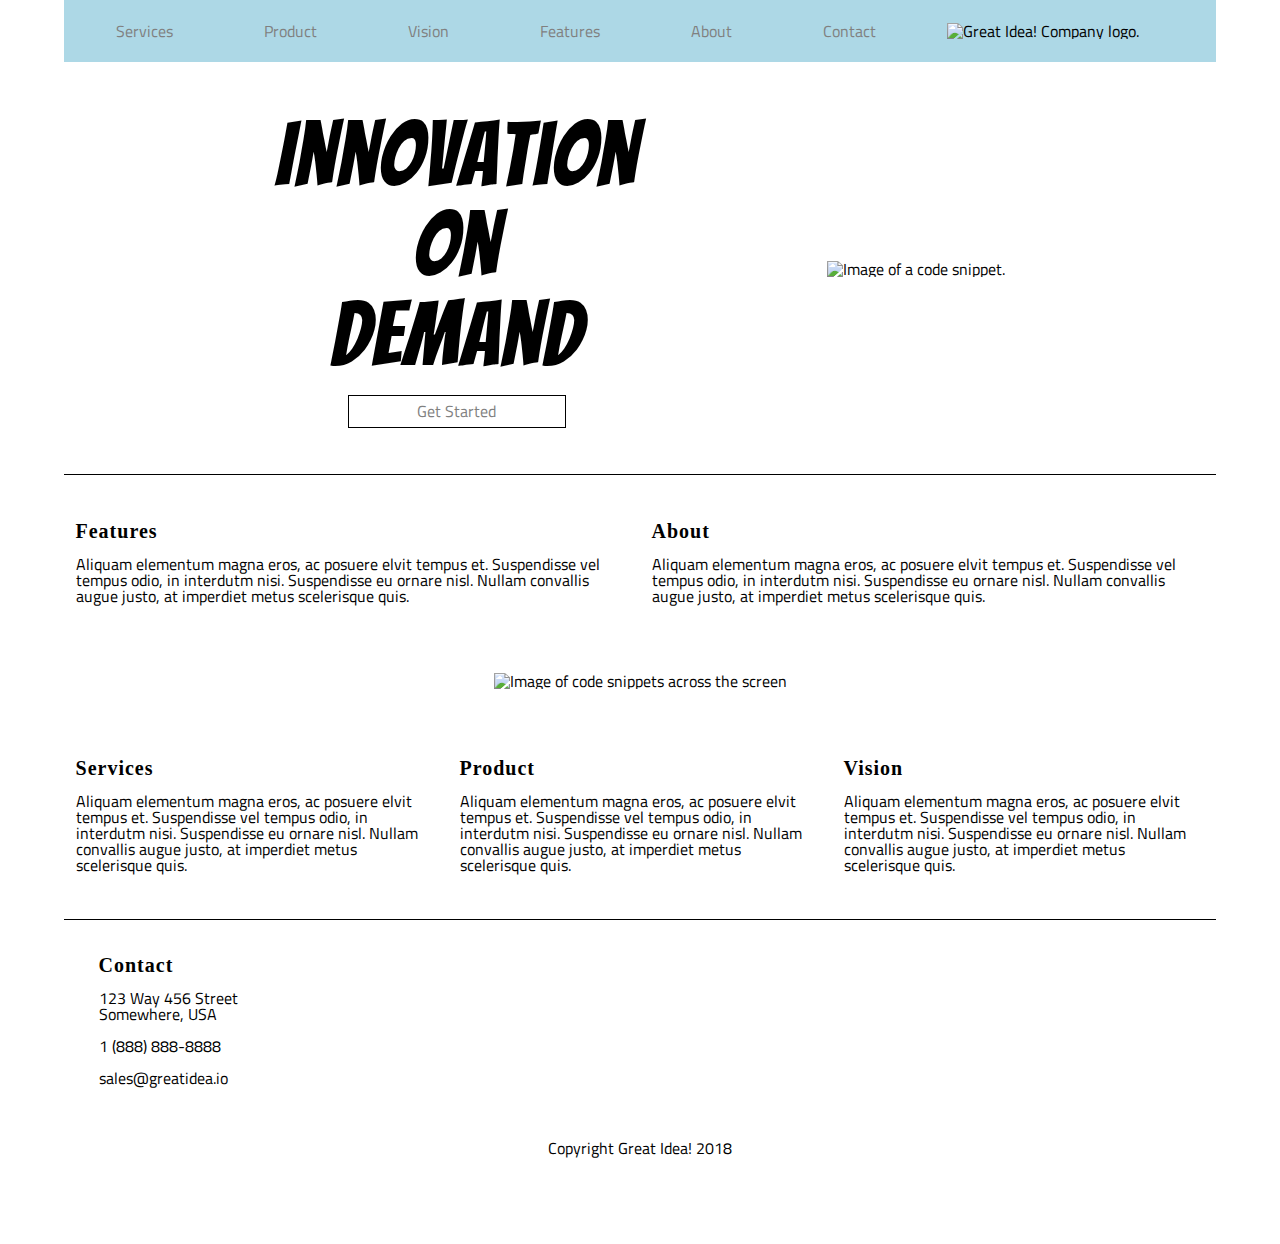
==== great-idea/index.html @ 64b709f3 "refactored with flex from User-Interface project. files changed: index.html and index.css" ====
<!doctype html>

<html lang="en">
<head>
  <meta charset="utf-8">

  <title>Great Idea!</title>

  <link href="https://fonts.googleapis.com/css?family=Bangers|Titillium+Web" rel="stylesheet">
  <link rel="stylesheet" href="css/index.css">

  <!--[if lt IE 9]>
    <script src="https://cdnjs.cloudflare.com/ajax/libs/html5shiv/3.7.3/html5shiv.js"></script>
  <![endif]-->
</head>

  <body>

    <!-- Copy and paste your HTML from the first UI project here -->
    <header>
        <nav>
          <div class="anchors">
            <a href="">Services</a>
            <a href="">Product</a>
            <a href="">Vision</a>
            <a href="">Features</a>
            <a href="">About</a>
            <a href="">Contact</a>
          </div>
            <div class="logo">
              <img src="img/logo.png" alt="Great Idea! Company logo.">
          </div>
      </nav>  
</header>


  
    <section class="container-one">
      <div class="left-side">
         <h1>
          Innovation<br>
          On<br>
          Demand</h1>
        

         <div class="anchor">
         <a href="">Get Started</a>
        </div>
      </div>

        <div class="right-side">
      <img src="img/header-img.png" alt="Image of a code snippet.">
    </div>
  </section>


 
    





    
    
    <div class="twocolumns">
        <div class="first">
      <h2>Features</h2>
      <p>Aliquam elementum magna eros, ac posuere elvit tempus et. 
        Suspendisse vel tempus odio, in interdutm nisi. 
        Suspendisse eu ornare nisl. Nullam convallis augue justo, at imperdiet metus scelerisque quis.</p>
      </div>
    
    
    
    
      <div class="second">  
     <h2>About</h2> 
     <p>Aliquam elementum magna eros, ac posuere elvit tempus et. 
       Suspendisse vel tempus odio, in interdutm nisi. 
       Suspendisse eu ornare nisl. Nullam convallis augue justo, at imperdiet metus scelerisque quis.</p>
    
      </div>
    </div>
    
    












    
    <div class="middle-img">
      <img src="img/mid-page-accent.jpg" alt="Image of code snippets across the screen">
    </div>


      <div class="threecolumns">
    
          <div class="third">
      <h2>Services</h2>
      <p>Aliquam elementum magna eros, ac posuere elvit tempus et. 
        Suspendisse vel tempus odio, in interdutm nisi. 
        Suspendisse eu ornare nisl. Nullam convallis augue justo, at imperdiet metus scelerisque quis.</p>
          </div>
       
    
       
        <div class="fourth">
      <h2>Product</h2>
      <p>Aliquam elementum magna eros, ac posuere elvit tempus et. 
        Suspendisse vel tempus odio, in interdutm nisi. 
        Suspendisse eu ornare nisl. Nullam convallis augue justo, at imperdiet metus scelerisque quis.</p>
        </div>
      
     
        <div class="fifth">
      <h2>Vision</h2>
      <p>Aliquam elementum magna eros, ac posuere elvit tempus et. 
        Suspendisse vel tempus odio, in interdutm nisi. 
        Suspendisse eu ornare nisl. Nullam convallis augue justo, at imperdiet metus scelerisque quis.</p>
      </div>

      </div>
     
    
    
    <footer>
    <div class="contact">
      <h3>Contact</h3>
      <address>
      <p>123 Way 456 Street
        <br>
      Somewhere, USA</p>
      <br>
      <p>1 (888) 888-8888</p>
      <br>
      <p>sales@greatidea.io</p>
    </address>
  </div>

  <div class="copyright">
      <p>Copyright Great Idea! 2018</p>
</div>
    </footer> 



  </body>
</html>
---- great-idea/css/index.css ----
/* http://meyerweb.com/eric/tools/css/reset/ 
   v2.0 | 20110126
   License: none (public domain)
*/

html, body, div, span, applet, object, iframe,
h1, h2, h3, h4, h5, h6, p, blockquote, pre,
a, abbr, acronym, address, big, cite, code,
del, dfn, em, img, ins, kbd, q, s, samp,
small, strike, strong, sub, sup, tt, var,
b, u, i, center,
dl, dt, dd, ol, ul, li,
fieldset, form, label, legend,
table, caption, tbody, tfoot, thead, tr, th, td,
article, aside, canvas, details, embed, 
figure, figcaption, footer, header, hgroup, 
menu, nav, output, ruby, section, summary,
time, mark, audio, video {
	margin: 0;
	padding: 0;
	border: 0;
	font-size: 100%;
	font: inherit;
	vertical-align: baseline;
}
/* HTML5 display-role reset for older browsers */
article, aside, details, figcaption, figure, 
footer, header, hgroup, menu, nav, section {
	display: block;
}
body {
	line-height: 1;
}
ol, ul {
	list-style: none;
}
blockquote, q {
	quotes: none;
}
blockquote:before, blockquote:after,
q:before, q:after {
	content: '';
	content: none;
}
table {
	border-collapse: collapse;
	border-spacing: 0;
}

/* Set every element's box-sizing to border-box */
* {
    box-sizing: border-box;
}

html, body {
    height: 100%;
    font-family: 'Titillium Web', sans-serif;
}

h1, h2, h3, h4, h5 {
    font-family: 'Bangers', cursive;
    letter-spacing: 1px;
    margin-bottom: 15px;
}

/* Copy and paste your work from yesterday here and start to refactor into flexbox */



/* basic styling */
h2, h3 {
	font-family: 'Shadows Into Light', cursive;
	font-size: 20px;
	font-weight: bold;
}

a {
	color: gray;
	text-decoration: none;
}

/* Flex in the works below */
body {
	margin: 5%;
}

/* header */
header {
	width: 90%;
	overflow: hidden;
	top: 0;
	margin: 0 auto;
	position: fixed;
	z-index: -1%;
}
header nav {
	display: flex;
	justify-content: center;
	align-items: center;
	background-color: lightblue;
}

.anchors {
	display: flex;
	width: 70%;
	justify-content: space-between;
	padding: 2%;
}

.logo {
	display: flex;
	width: 25%;
	align-self: right;
	justify-content: space-around;

}


/* H1 and picture */

.container-one {
	display: flex;
	width: 100%;
	padding: 4% 2%;
	text-align: center;
	justify-content: space-evenly;
	align-items: center;

	
}

.left-side {
	display: flex;
	flex-flow: column;
	align-items: center;
}

.container-one .left-side h1 {
	font-size: 90px;
	display: flex;
	align-items: center;

}
.left-side .anchor {
	padding: 2% 4%;
	width: 60%;
	border: 1px solid black;
}

.twocolumns, .threecolumns {
	display: flex;
	padding: 3% 0;
}

.twocolumns {
	border-top: 1px solid black;
}


.threecolumns {
	border-bottom: 1px solid black;
}

.middle-img {
	display: flex;
	justify-content: center;
	align-self: center;
	padding: 2%;
}

.first, .second, .third, .fourth, .fifth {
	padding: 1%;
}

footer {
	display: flex;
	flex-direction: column;
	padding: 3%;
}


footer div address {
	justify-content: left;
}

div.copyright {
	padding: 5%;
	justify-content: space-around;
	align-self: center;
}
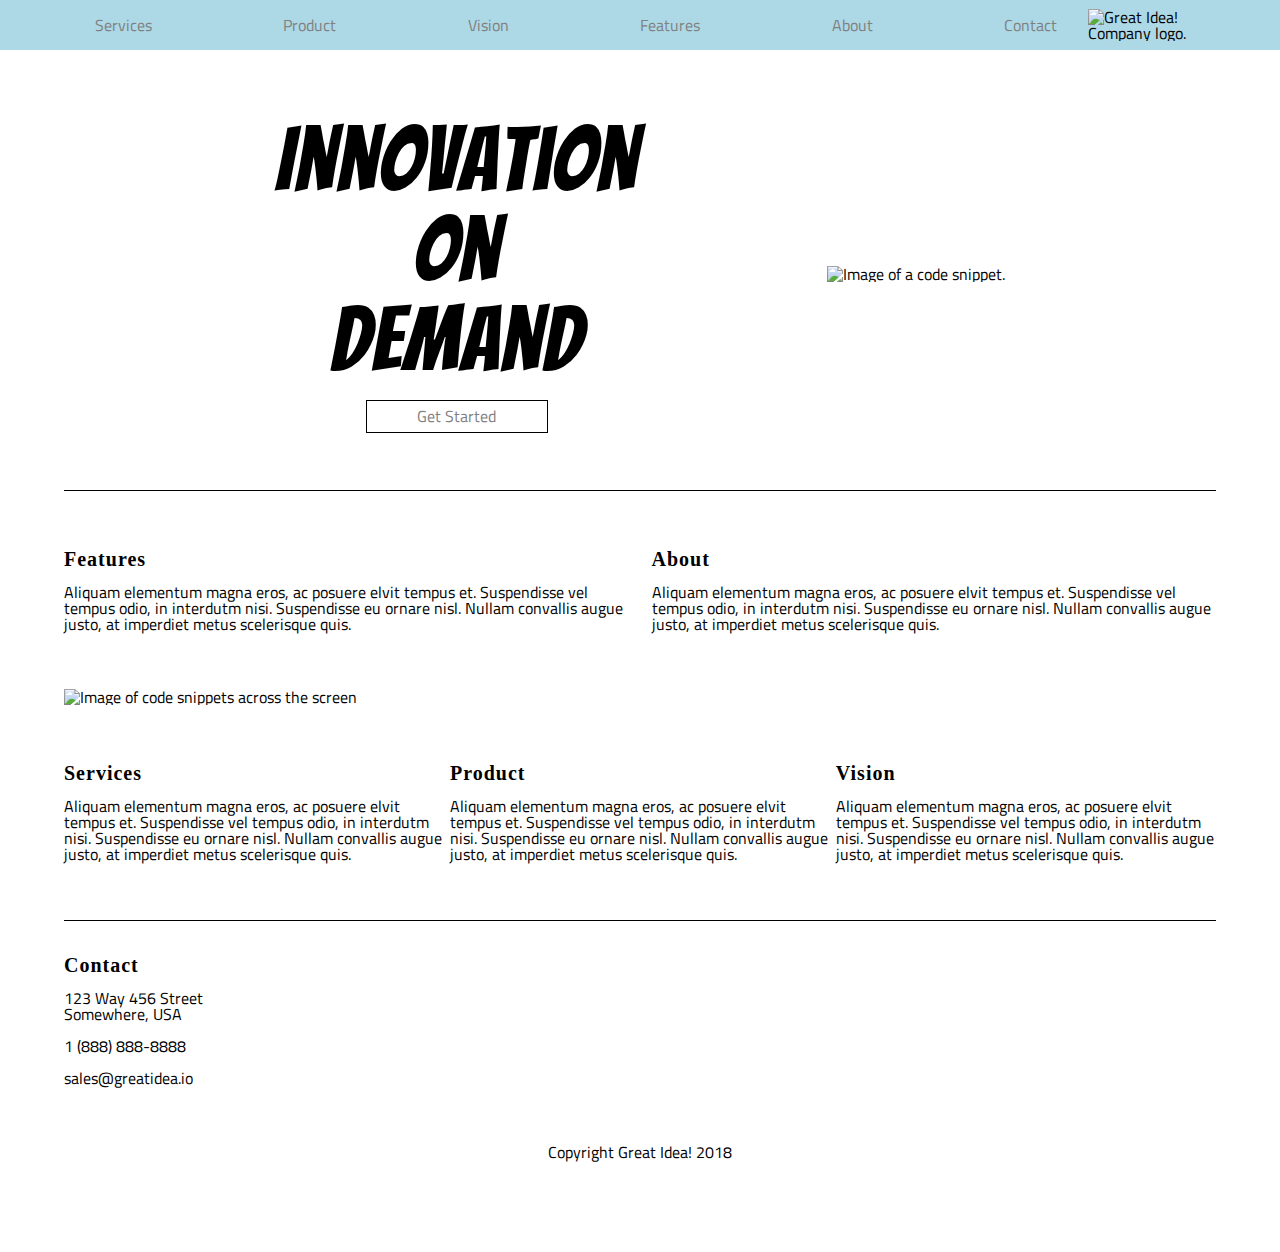
==== commit 59c49c14: "made changes to index.html and index.css to include flex" ====
--- a/great-idea/index.html
+++ b/great-idea/index.html
@@ -20,7 +20,7 @@
     <header>
         <nav>
           <div class="anchors">
-            <a href="">Services</a>
+            <a href="services.html">Services</a>
             <a href="">Product</a>
             <a href="">Vision</a>
             <a href="">Features</a>
@@ -34,7 +34,7 @@
 </header>
 
 
-  
+  <div class="master-container">
     <section class="container-one">
       <div class="left-side">
          <h1>
@@ -130,7 +130,7 @@
 
       </div>
      
-    
+   
     
     <footer>
     <div class="contact">
@@ -151,7 +151,7 @@
 </div>
     </footer> 
 
-
+  </div>
 
   </body>
 </html>--- a/great-idea/css/index.css
+++ b/great-idea/css/index.css
@@ -77,23 +77,24 @@
 a {
 	color: gray;
 	text-decoration: none;
+	padding: 5px;
 }
 
 /* Flex in the works below */
-body {
-	margin: 5%;
+div.master-container {
+	margin: 0 5%;
 }
 
 /* header */
 header {
-	width: 90%;
-	overflow: hidden;
+	width: 100%;
 	top: 0;
 	margin: 0 auto;
 	position: fixed;
 	z-index: -1%;
 }
 header nav {
+	height: 50px;
 	display: flex;
 	justify-content: center;
 	align-items: center;
@@ -102,16 +103,16 @@
 
 .anchors {
 	display: flex;
-	width: 70%;
+	width: 80%;
 	justify-content: space-between;
-	padding: 2%;
+	padding: 0 2%;
 }
 
 .logo {
 	display: flex;
-	width: 25%;
+	width: 10%;
 	align-self: right;
-	justify-content: space-around;
+	justify-content: space-evenly;
 
 }
 
@@ -121,13 +122,19 @@
 .container-one {
 	display: flex;
 	width: 100%;
-	padding: 4% 2%;
+	padding: 10% 2% 5% 2%;
 	text-align: center;
 	justify-content: space-evenly;
-	align-items: center;
-
-	
-}
+	align-items: center;	
+}
+
+
+img {
+	justify-content: stretch;
+	width: 100%;
+
+}
+
 
 .left-side {
 	display: flex;
@@ -143,39 +150,43 @@
 }
 .left-side .anchor {
 	padding: 2% 4%;
-	width: 60%;
+	width: 50%;
 	border: 1px solid black;
 }
 
 .twocolumns, .threecolumns {
 	display: flex;
-	padding: 3% 0;
+	width: 100%;
+	justify-content: space-between;
+	padding: 5% 0;
 }
 
 .twocolumns {
 	border-top: 1px solid black;
 }
 
-
 .threecolumns {
 	border-bottom: 1px solid black;
 }
 
-.middle-img {
-	display: flex;
-	justify-content: center;
-	align-self: center;
-	padding: 2%;
-}
-
-.first, .second, .third, .fourth, .fifth {
-	padding: 1%;
+.first, .second, .third, .fourth, .fifth  {
+	display: flex;
+	flex-direction: column;
+	justify-content: space-between;
+
+}
+.first, .second {
+	width: 49%;
+}
+
+.third, .fourth, .fifth {
+	width: 33%;
 }
 
 footer {
 	display: flex;
 	flex-direction: column;
-	padding: 3%;
+	padding: 3% 0;
 }
 
 
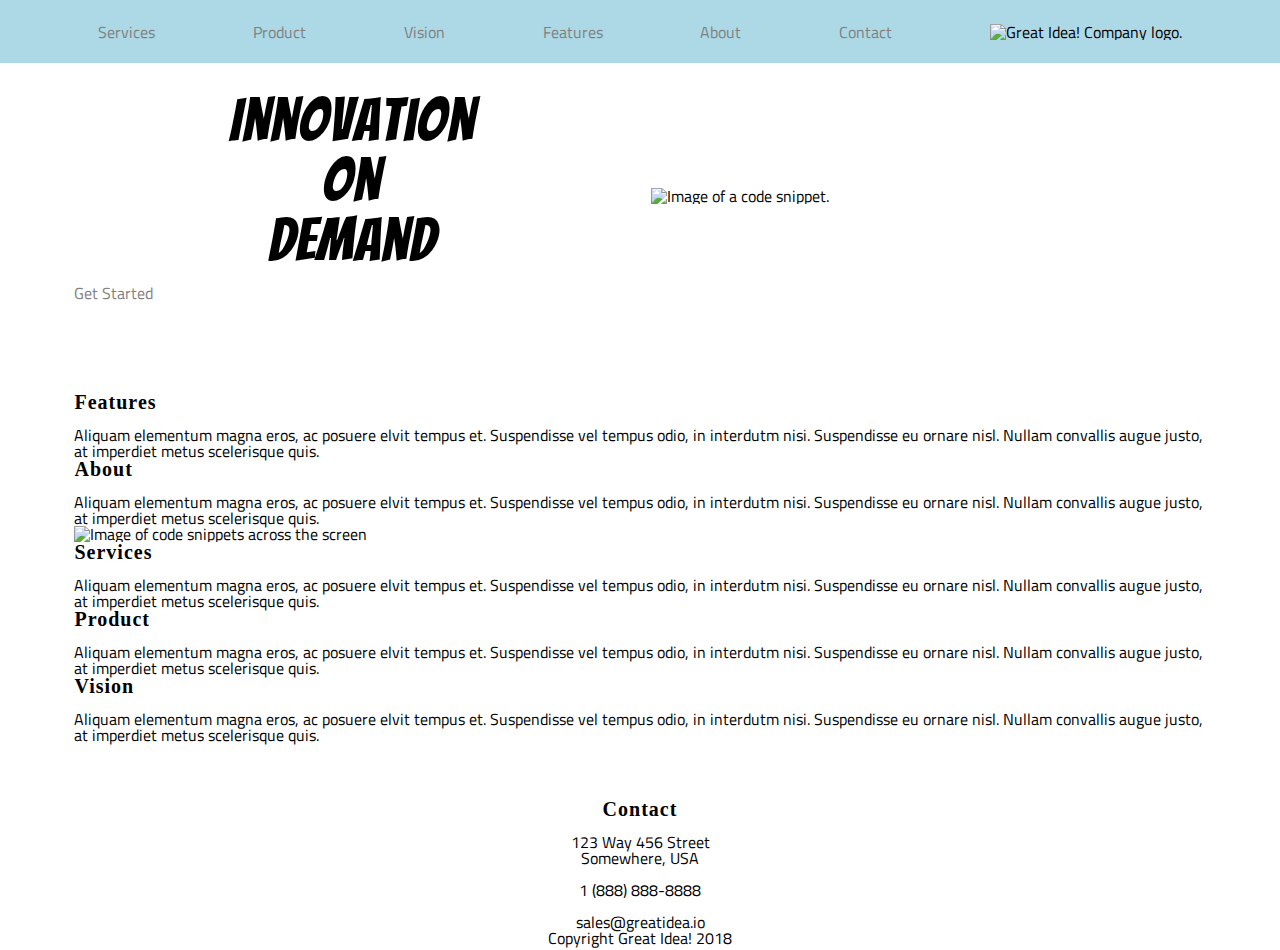
==== commit 4a91928b: "Added changes to all three files" ====
--- a/great-idea/index.html
+++ b/great-idea/index.html
@@ -15,73 +15,48 @@
 </head>
 
   <body>
+    <header>
+      <nav class="nav-items">
+          <a class="nav-bar" href="">Services</a>
+          <a class="nav-bar" href="">Product</a>
+          <a class="nav-bar" href="">Vision</a>
+          <a class="nav-bar" href="">Features</a>
+          <a class="nav-bar" href="">About</a>
+          <a class="nav-bar" href="">Contact</a>
+          <img src="img/logo.png" alt="Great Idea! Company logo.">
+      </nav>
+    </header>
 
-    <!-- Copy and paste your HTML from the first UI project here -->
-    <header>
-        <nav>
-          <div class="anchors">
-            <a href="services.html">Services</a>
-            <a href="">Product</a>
-            <a href="">Vision</a>
-            <a href="">Features</a>
-            <a href="">About</a>
-            <a href="">Contact</a>
-          </div>
-            <div class="logo">
-              <img src="img/logo.png" alt="Great Idea! Company logo.">
-          </div>
-      </nav>  
-</header>
-
-
-  <div class="master-container">
-    <section class="container-one">
-      <div class="left-side">
-         <h1>
-          Innovation<br>
-          On<br>
-          Demand</h1>
+<section class="first-section">
+        <div class="split-top">
+          <h1>Innovation<br>On<br>Demand</h1>
         
-
-         <div class="anchor">
          <a href="">Get Started</a>
         </div>
-      </div>
-
-        <div class="right-side">
+        <div class="split-top">
       <img src="img/header-img.png" alt="Image of a code snippet.">
-    </div>
-  </section>
-
-
- 
-    
-
-
-
+        </div>
+    </section>
 
 
     
     
-    <div class="twocolumns">
-        <div class="first">
+
       <h2>Features</h2>
       <p>Aliquam elementum magna eros, ac posuere elvit tempus et. 
         Suspendisse vel tempus odio, in interdutm nisi. 
         Suspendisse eu ornare nisl. Nullam convallis augue justo, at imperdiet metus scelerisque quis.</p>
-      </div>
+   
     
     
     
-    
-      <div class="second">  
+
      <h2>About</h2> 
      <p>Aliquam elementum magna eros, ac posuere elvit tempus et. 
        Suspendisse vel tempus odio, in interdutm nisi. 
        Suspendisse eu ornare nisl. Nullam convallis augue justo, at imperdiet metus scelerisque quis.</p>
     
-      </div>
-    </div>
+ 
     
     
 
@@ -97,38 +72,35 @@
 
 
     
-    <div class="middle-img">
+
       <img src="img/mid-page-accent.jpg" alt="Image of code snippets across the screen">
-    </div>
 
 
-      <div class="threecolumns">
+
+
     
-          <div class="third">
       <h2>Services</h2>
       <p>Aliquam elementum magna eros, ac posuere elvit tempus et. 
         Suspendisse vel tempus odio, in interdutm nisi. 
         Suspendisse eu ornare nisl. Nullam convallis augue justo, at imperdiet metus scelerisque quis.</p>
-          </div>
+  
        
     
        
-        <div class="fourth">
+
       <h2>Product</h2>
       <p>Aliquam elementum magna eros, ac posuere elvit tempus et. 
         Suspendisse vel tempus odio, in interdutm nisi. 
         Suspendisse eu ornare nisl. Nullam convallis augue justo, at imperdiet metus scelerisque quis.</p>
-        </div>
+ 
       
      
-        <div class="fifth">
+
       <h2>Vision</h2>
       <p>Aliquam elementum magna eros, ac posuere elvit tempus et. 
         Suspendisse vel tempus odio, in interdutm nisi. 
         Suspendisse eu ornare nisl. Nullam convallis augue justo, at imperdiet metus scelerisque quis.</p>
-      </div>
-
-      </div>
+   
      
    
     
--- a/great-idea/css/index.css
+++ b/great-idea/css/index.css
@@ -63,139 +63,149 @@
     margin-bottom: 15px;
 }
 
-/* Copy and paste your work from yesterday here and start to refactor into flexbox */
-
-
+
+/* MY CODE BEGINS HERE */
 
 /* basic styling */
+* {
+	box-sizing: border-box;
+	margin: 0;
+	padding: 0;
+}
+
+html, body {
+	margin: 0 3%;
+}
+
 h2, h3 {
 	font-family: 'Shadows Into Light', cursive;
 	font-size: 20px;
 	font-weight: bold;
 }
 
+/* header */
+header .nav-items {
+	height: 7%;
+
+}
+
+  .nav-items{
+	background-color: lightblue;
+	display: flex;
+	align-items: center;
+	width: 100%;
+	justify-content: space-evenly;
+	top: 0;
+	left: 0;
+	position: fixed;
+}
+
 a {
+	text-decoration: none;
 	color: gray;
+}
+
+a.nav-bar:hover {
+	color: black;
+	background-color: slategray;
+	transition: all .5s ease-in;
+	padding: 2%;
+}
+
+
+/* image between header and section below! */
+
+
+.services-header-img {
+	width: 100%;
+	padding: 8% 0 2% 0;
+
+}
+
+.index-middle-img {
+	padding: 2% 0;
+}
+
+/* sections start BELOW! */
+.first-section {
+	padding: 8% 0;
+	display: flex;
+	justify-content: space-between;
+	align-items: center;
+}
+
+.first-section h1 {
+	font-size: 60px;
+	text-align: center;
+}
+
+.first-section .split-top {
+	width: 49%;
+}
+
+.container {
+	display: flex;
+	flex-wrap: wrap;
+	justify-content: space-between;
+	padding: 2% 0;
+	border-bottom: 1px solid black;
+	border-top: 1px solid black;
+}
+
+.container .articles {
+	justify-content: space-around;
+	padding: 2%;
+	flex-flow: column;
+	border: 1px solid black;
+	width: 48%;
+	margin: 2% 0;
+	background-color: whitesmoke;
+}
+
+.articles .learn-more {
+	display: flex;
+	padding: 2%;
+	border: 1px solid black;
+	width: 40%;
+	justify-content: center;
 	text-decoration: none;
-	padding: 5px;
-}
-
-/* Flex in the works below */
-div.master-container {
-	margin: 0 5%;
-}
-
-/* header */
-header {
-	width: 100%;
-	top: 0;
-	margin: 0 auto;
-	position: fixed;
-	z-index: -1%;
-}
-header nav {
-	height: 50px;
-	display: flex;
-	justify-content: center;
-	align-items: center;
-	background-color: lightblue;
-}
-
-.anchors {
-	display: flex;
-	width: 80%;
-	justify-content: space-between;
-	padding: 0 2%;
-}
-
-.logo {
-	display: flex;
-	width: 10%;
-	align-self: right;
-	justify-content: space-evenly;
-
-}
-
-
-/* H1 and picture */
-
-.container-one {
-	display: flex;
-	width: 100%;
-	padding: 10% 2% 5% 2%;
+	border-radius: 5px;
+	color: black;
+	background-color: white;
+}
+
+.articles p {
+	padding: 2%;
+	margin-bottom: 4%;
+}
+
+.services {
+	padding: 3% 0;
+	
+	
+}
+
+.container-two {
+	display: flex;
+	flex-direction: row;
+	flex-wrap: wrap;
+	justify-content: space-between;
+}
+
+.container-two .info {
+	justify-content: space-between;
+	width: 47%;
+	padding: 4% 0;
+}
+
+ul {
+	line-height: 1.5;
+	padding: 4% 4%;
+	list-style: disc;
+
+}
+
+footer {
 	text-align: center;
-	justify-content: space-evenly;
-	align-items: center;	
-}
-
-
-img {
-	justify-content: stretch;
-	width: 100%;
-
-}
-
-
-.left-side {
-	display: flex;
-	flex-flow: column;
-	align-items: center;
-}
-
-.container-one .left-side h1 {
-	font-size: 90px;
-	display: flex;
-	align-items: center;
-
-}
-.left-side .anchor {
-	padding: 2% 4%;
-	width: 50%;
-	border: 1px solid black;
-}
-
-.twocolumns, .threecolumns {
-	display: flex;
-	width: 100%;
-	justify-content: space-between;
-	padding: 5% 0;
-}
-
-.twocolumns {
-	border-top: 1px solid black;
-}
-
-.threecolumns {
-	border-bottom: 1px solid black;
-}
-
-.first, .second, .third, .fourth, .fifth  {
-	display: flex;
-	flex-direction: column;
-	justify-content: space-between;
-
-}
-.first, .second {
-	width: 49%;
-}
-
-.third, .fourth, .fifth {
-	width: 33%;
-}
-
-footer {
-	display: flex;
-	flex-direction: column;
-	padding: 3% 0;
-}
-
-
-footer div address {
-	justify-content: left;
-}
-
-div.copyright {
-	padding: 5%;
-	justify-content: space-around;
-	align-self: center;
-}+	margin: 5% 0 2% 0;
+}
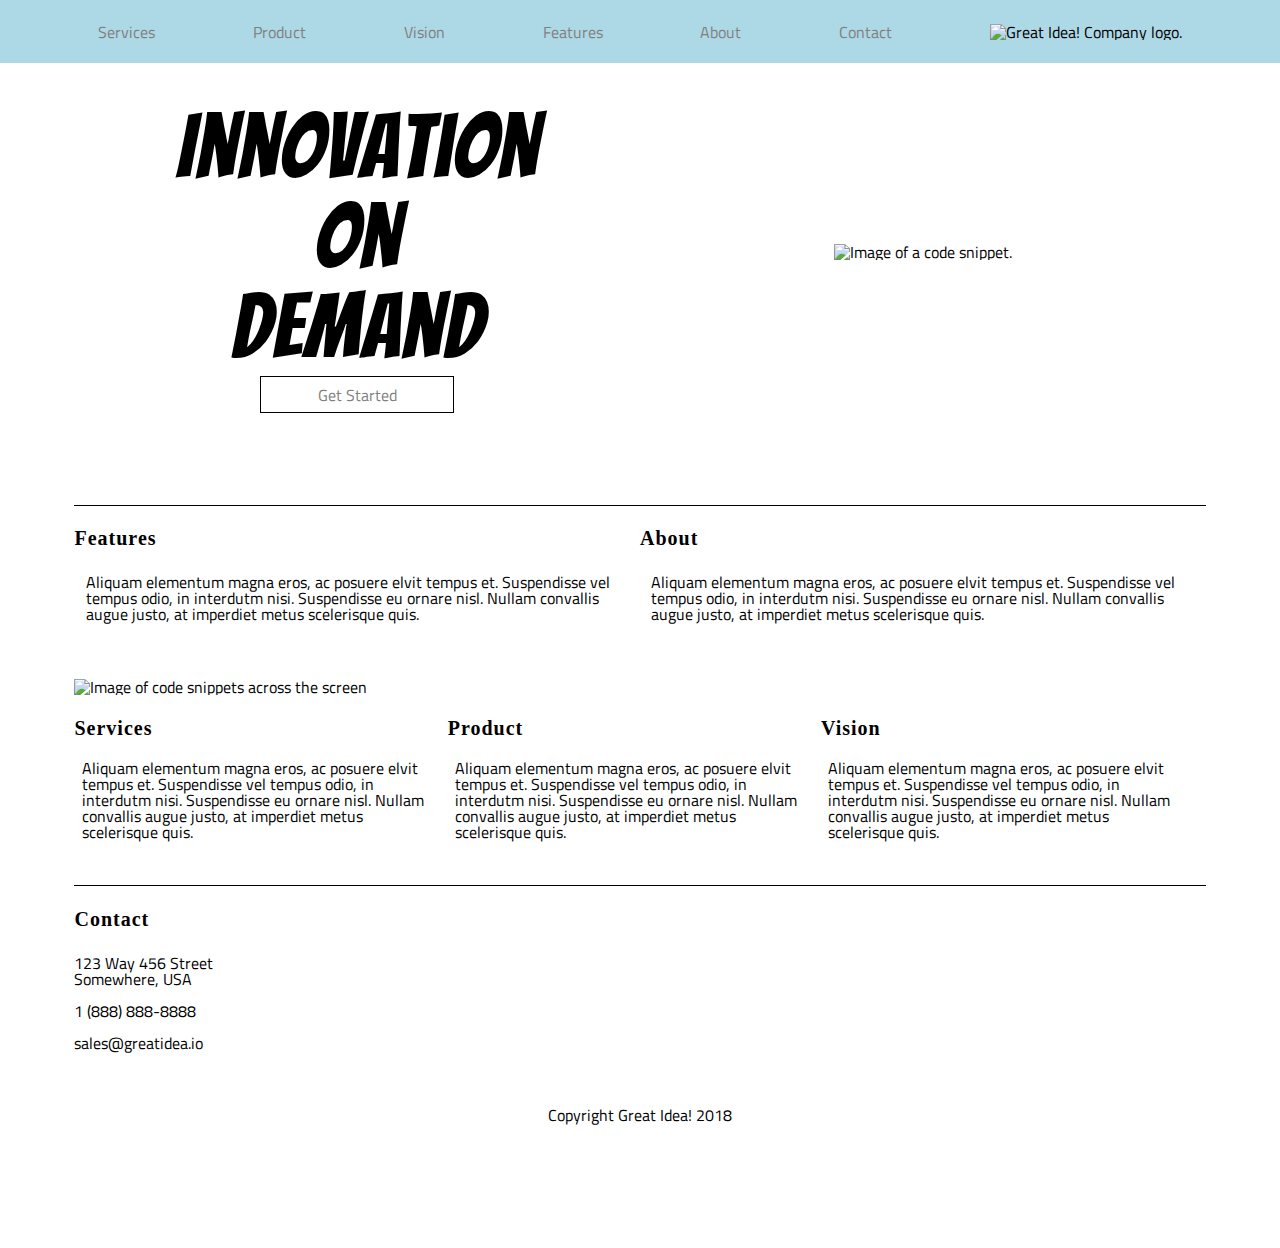
==== commit 4664392d: "made final changes to all files" ====
--- a/great-idea/index.html
+++ b/great-idea/index.html
@@ -17,7 +17,7 @@
   <body>
     <header>
       <nav class="nav-items">
-          <a class="nav-bar" href="">Services</a>
+          <a class="nav-bar" href="services.html">Services</a>
           <a class="nav-bar" href="">Product</a>
           <a class="nav-bar" href="">Vision</a>
           <a class="nav-bar" href="">Features</a>
@@ -33,6 +33,7 @@
         
          <a href="">Get Started</a>
         </div>
+
         <div class="split-top">
       <img src="img/header-img.png" alt="Image of a code snippet.">
         </div>
@@ -41,71 +42,59 @@
 
     
     
-
+    <section class="second-section">
+      <article class="articles">
       <h2>Features</h2>
       <p>Aliquam elementum magna eros, ac posuere elvit tempus et. 
         Suspendisse vel tempus odio, in interdutm nisi. 
         Suspendisse eu ornare nisl. Nullam convallis augue justo, at imperdiet metus scelerisque quis.</p>
-   
+      </article>
     
     
     
-
+      <article class="articles">
      <h2>About</h2> 
      <p>Aliquam elementum magna eros, ac posuere elvit tempus et. 
        Suspendisse vel tempus odio, in interdutm nisi. 
        Suspendisse eu ornare nisl. Nullam convallis augue justo, at imperdiet metus scelerisque quis.</p>
-    
- 
+      </article>
+      </section>
     
     
+      <section class="third-section">
+      <img class="middle-img"src="img/mid-page-accent.jpg" alt="Image of code snippets across the screen">
 
 
 
-
-
-
-
-
-
-
-
-
-    
-
-      <img src="img/mid-page-accent.jpg" alt="Image of code snippets across the screen">
-
-
-
-
+  
+        <article class="articles">
     
       <h2>Services</h2>
       <p>Aliquam elementum magna eros, ac posuere elvit tempus et. 
         Suspendisse vel tempus odio, in interdutm nisi. 
         Suspendisse eu ornare nisl. Nullam convallis augue justo, at imperdiet metus scelerisque quis.</p>
-  
+      </article>
        
     
-       
+      <article class="articles">
 
       <h2>Product</h2>
       <p>Aliquam elementum magna eros, ac posuere elvit tempus et. 
         Suspendisse vel tempus odio, in interdutm nisi. 
         Suspendisse eu ornare nisl. Nullam convallis augue justo, at imperdiet metus scelerisque quis.</p>
  
-      
+      </article>
      
-
+      <article class="articles">
       <h2>Vision</h2>
       <p>Aliquam elementum magna eros, ac posuere elvit tempus et. 
         Suspendisse vel tempus odio, in interdutm nisi. 
         Suspendisse eu ornare nisl. Nullam convallis augue justo, at imperdiet metus scelerisque quis.</p>
-   
-     
+      </article>
+      </section>
    
     
-    <footer>
-    <div class="contact">
+    <footer class="contact">
       <h3>Contact</h3>
       <address>
       <p>123 Way 456 Street
@@ -116,7 +105,6 @@
       <br>
       <p>sales@greatidea.io</p>
     </address>
-  </div>
 
   <div class="copyright">
       <p>Copyright Great Idea! 2018</p>
--- a/great-idea/css/index.css
+++ b/great-idea/css/index.css
@@ -105,15 +105,17 @@
 	color: gray;
 }
 
-a.nav-bar:hover {
-	color: black;
+a.nav-bar:hover, a.learn-more:hover {
+	color: white;
 	background-color: slategray;
 	transition: all .5s ease-in;
 	padding: 2%;
 }
 
 
-/* image between header and section below! */
+
+
+/*SERVICES image between header and section below! */
 
 
 .services-header-img {
@@ -126,21 +128,55 @@
 	padding: 2% 0;
 }
 
-/* sections start BELOW! */
+/* INDEX - sections start BELOW! */
 .first-section {
-	padding: 8% 0;
+	padding: 9% 0;
 	display: flex;
 	justify-content: space-between;
 	align-items: center;
+	text-align: center;
+
 }
 
 .first-section h1 {
-	font-size: 60px;
-	text-align: center;
+	font-size: 90px;
+	text-align: center;
+}
+
+.first-section .split-top a {
+	border: 1px solid black;
+	padding: 1% 10%;
 }
 
 .first-section .split-top {
-	width: 49%;
+	width: 50%;
+}
+
+
+.second-section {
+	display: flex;
+	justify-content: stretch;
+	border-top: 1px solid black;
+}
+
+.second-section .articles {
+	padding: 2% 0;
+}
+
+.third-section .middle-img {
+	width: 100%;
+}
+
+.third-section {
+	display: flex;
+	flex-wrap: wrap;
+	border-bottom: 1px solid black;
+}
+
+.third-section .articles{
+	width: 33%;
+	padding: 2% 0;
+	justify-content: space-between;
 }
 
 .container {
@@ -205,7 +241,20 @@
 
 }
 
-footer {
+.footer {
 	text-align: center;
 	margin: 5% 0 2% 0;
 }
+
+.contact {
+	padding: 1% 0;
+}
+
+.contact h3 {
+	padding: 1% 0;
+}
+
+.copyright {
+	text-align: center;
+	margin: 5% 0 10% 0;
+}